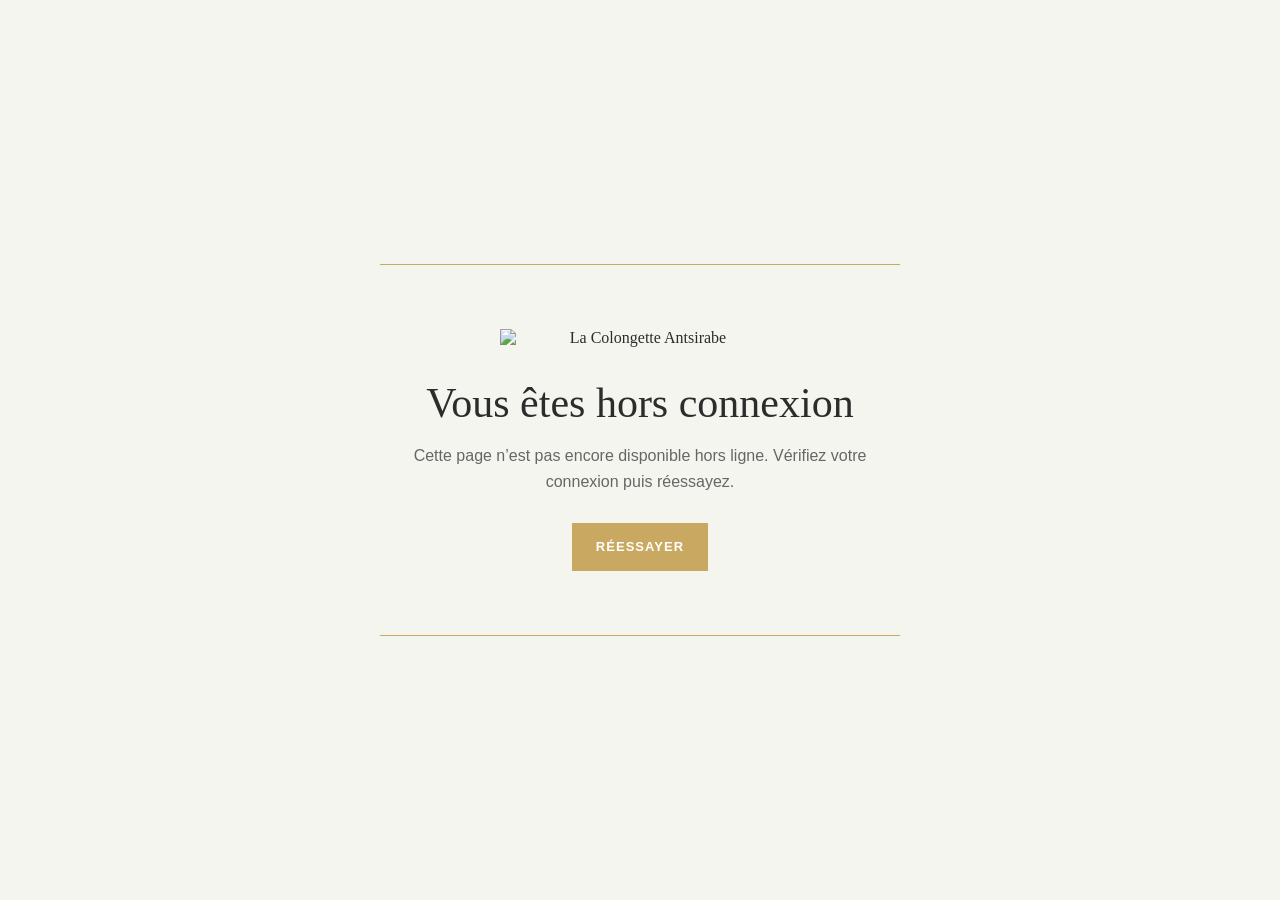
==== public/offline.html @ 31557b74 "deni" ====
<!doctype html>
<html lang="fr">

<head>
    <meta charset="UTF-8" />
    <meta name="viewport" content="width=device-width, initial-scale=1.0, viewport-fit=cover" />
    <meta name="theme-color" content="#C9A961" />
    <title>Hors connexion | La Colongette</title>
    <style>
        :root {
            color-scheme: light;
            font-family: Georgia, 'Times New Roman', serif;
            background: #f5f5f0;
            color: #2c2c2c;
        }

        * {
            box-sizing: border-box;
        }

        body {
            min-height: 100vh;
            min-height: 100dvh;
            margin: 0;
            display: grid;
            place-items: center;
            padding: 24px;
            text-align: center;
        }

        main {
            width: min(100%, 520px);
            padding: clamp(32px, 8vw, 64px) 24px;
            border-top: 1px solid #c9a961;
            border-bottom: 1px solid #c9a961;
        }

        img {
            display: block;
            width: min(100%, 280px);
            height: auto;
            margin: 0 auto 32px;
        }

        h1 {
            margin: 0;
            font-size: clamp(28px, 8vw, 42px);
            font-weight: 400;
        }

        p {
            margin: 16px 0 28px;
            color: #666;
            font: 16px/1.6 Arial, sans-serif;
        }

        button {
            min-height: 48px;
            border: 0;
            padding: 0 24px;
            background: #c9a961;
            color: white;
            font: 600 13px Arial, sans-serif;
            letter-spacing: .08em;
            text-transform: uppercase;
            cursor: pointer;
        }

        button:focus-visible {
            outline: 3px solid #2c2c2c;
            outline-offset: 3px;
        }

        @media (prefers-reduced-motion: no-preference) {
            main {
                animation: arrive .5s ease-out both;
            }

            @keyframes arrive {
                from {
                    opacity: 0;
                    transform: translateY(10px);
                }

                to {
                    opacity: 1;
                    transform: translateY(0);
                }
            }
        }
    </style>
</head>

<body>
    <main>
        <img src="/images/logo-dark.png" alt="La Colongette Antsirabe" />
        <h1>Vous êtes hors connexion</h1>
        <p>Cette page n’est pas encore disponible hors ligne. Vérifiez votre connexion puis réessayez.</p>
        <button type="button" onclick="window.location.reload()">Réessayer</button>
    </main>
</body>

</html>
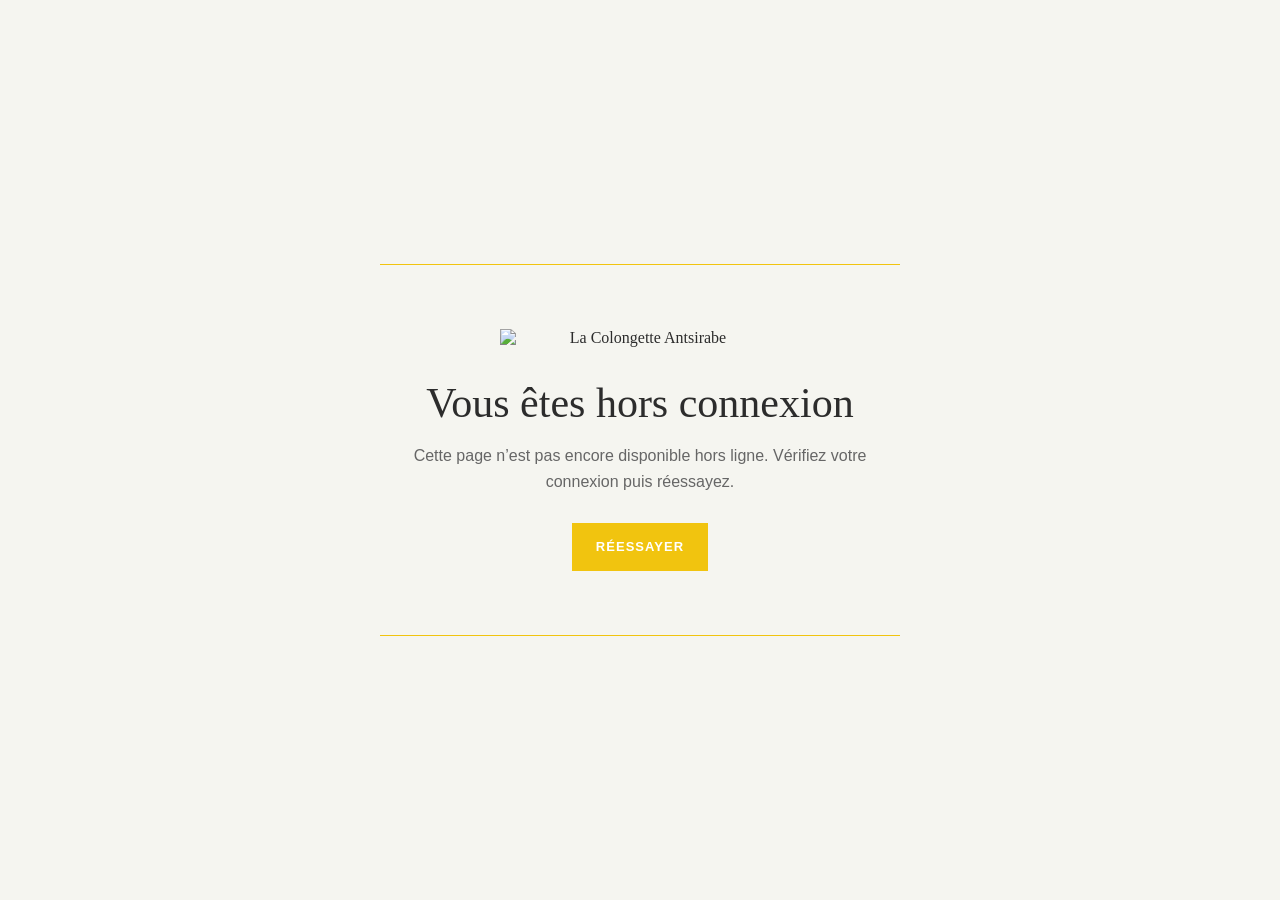
==== commit 71aecd48: "amelioration" ====
--- a/public/offline.html
+++ b/public/offline.html
@@ -4,7 +4,7 @@
 <head>
     <meta charset="UTF-8" />
     <meta name="viewport" content="width=device-width, initial-scale=1.0, viewport-fit=cover" />
-    <meta name="theme-color" content="#C9A961" />
+    <meta name="theme-color" content="#F1C40F" />
     <title>Hors connexion | La Colongette</title>
     <style>
         :root {
@@ -31,8 +31,8 @@
         main {
             width: min(100%, 520px);
             padding: clamp(32px, 8vw, 64px) 24px;
-            border-top: 1px solid #c9a961;
-            border-bottom: 1px solid #c9a961;
+            border-top: 1px solid #F1C40F;
+            border-bottom: 1px solid #F1C40F;
         }
 
         img {
@@ -58,7 +58,7 @@
             min-height: 48px;
             border: 0;
             padding: 0 24px;
-            background: #c9a961;
+            background: #F1C40F;
             color: white;
             font: 600 13px Arial, sans-serif;
             letter-spacing: .08em;
